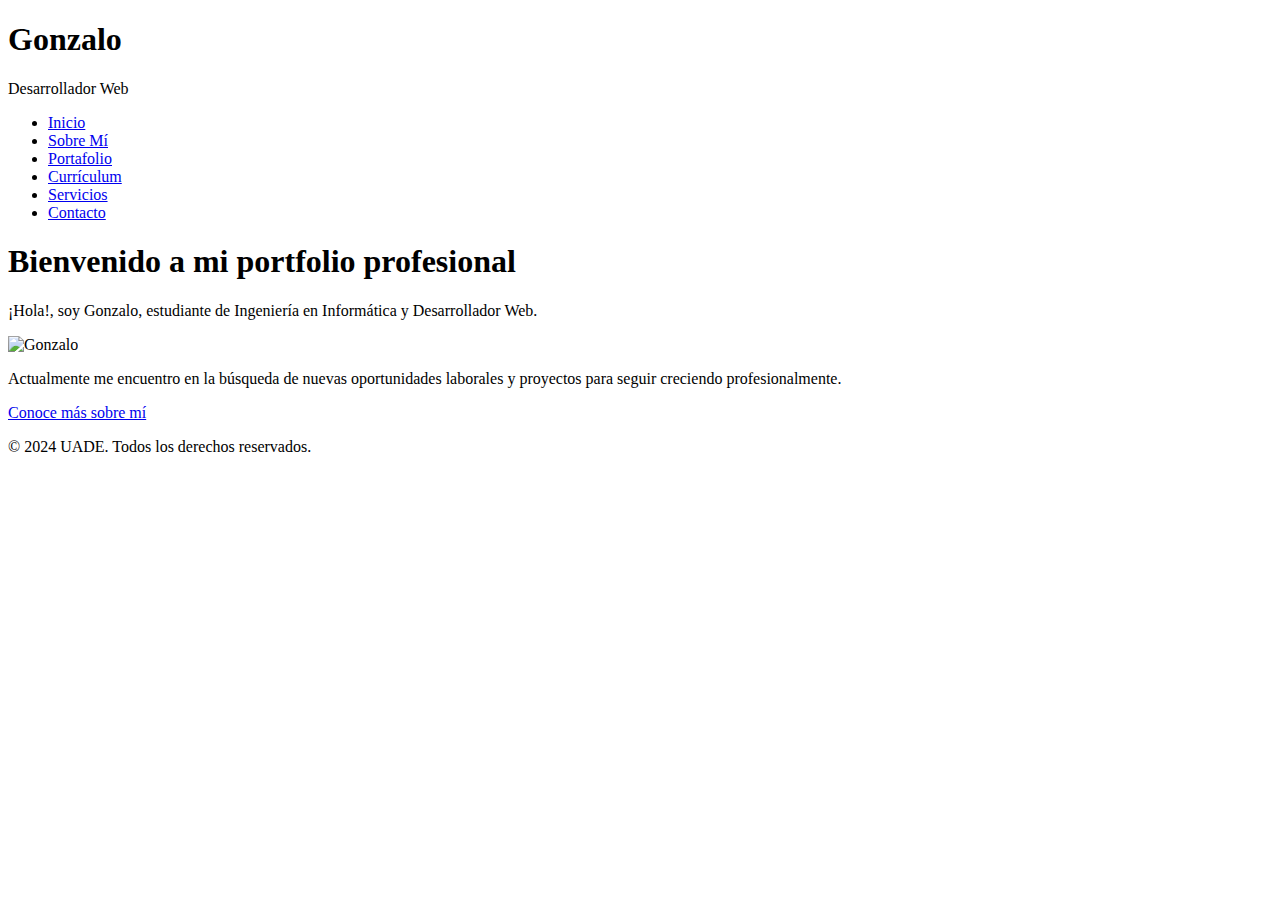
==== index.html @ 1be494c1 "first commit" ====
<!DOCTYPE html>
<html lang="es">
<head>
    <meta charset="UTF-8">
    <meta name="viewport" content="width=device-width, initial-scale=1.0">
    <title>Portfolio Profesional - Gonzalo</title>
</head>
<body>
    <header>
        <h1>Gonzalo</h1>
        <p>Desarrollador Web</p>
        <nav>
            <ul>
                <li><a href="index.html">Inicio</a></li>
                <li><a href="about.html">Sobre Mí</a></li>
                <li><a href="portfolio.html">Portafolio</a></li>
                <li><a href="resume.html">Currículum</a></li>
                <li><a href="services.html">Servicios</a></li>
                <li><a href="contact.html">Contacto</a></li>
            </ul>
        </nav>
    </header>
    <section id="home">
        <h1>Bienvenido a mi portfolio profesional</h1>
        <p>¡Hola!, soy Gonzalo, estudiante de Ingeniería en Informática y Desarrollador Web.</p>
        <img src='images/gonzalo.jpg' alt='Gonzalo' width='200'>
        <p>Actualmente me encuentro en la búsqueda de nuevas oportunidades laborales y proyectos para seguir creciendo profesionalmente.</p>
        <a href="about.html">Conoce más sobre mí</a>
    </section>
    <footer>
        <p>&copy; 2024 UADE. Todos los derechos reservados.</p>
    </footer>
</body>
</html>
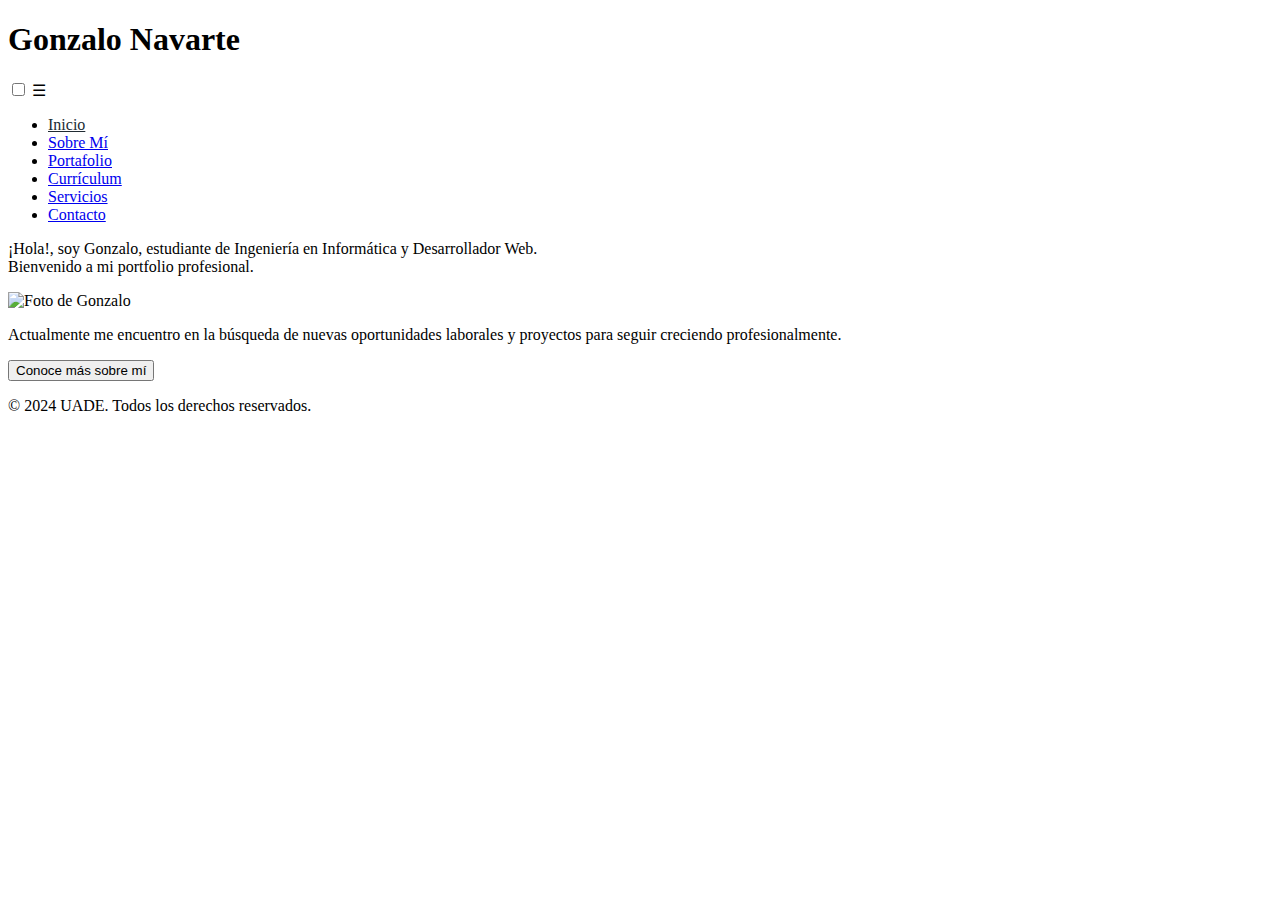
==== commit 4fb850d0: "Adición de menú hamburguesa e imágenes" ====
--- a/index.html
+++ b/index.html
@@ -1,17 +1,22 @@
 <!DOCTYPE html>
-<html lang="es">
+<html lang="en">
 <head>
     <meta charset="UTF-8">
     <meta name="viewport" content="width=device-width, initial-scale=1.0">
-    <title>Portfolio Profesional - Gonzalo</title>
+    <title>Gonzalo Navarte</title>
+    <link rel="stylesheet" href="css/styles.css">
+    <link rel="preconnect" href="https://fonts.googleapis.com">
+    <link rel="preconnect" href="https://fonts.gstatic.com" crossorigin>
+    <link href="https://fonts.googleapis.com/css2?family=Inter:ital,opsz,wght@0,14..32,100..900;1,14..32,100..900&family=Montserrat:ital,wght@0,100..900;1,100..900&display=swap" rel="stylesheet">
 </head>
 <body>
     <header>
-        <h1>Gonzalo</h1>
-        <p>Desarrollador Web</p>
+        <h1>Gonzalo Navarte</h1>
         <nav>
+            <input type="checkbox" id="menu">  
+            <label for="menu">☰</label>
             <ul>
-                <li><a href="index.html">Inicio</a></li>
+                <li><a href="index.html" style="color: #212B33;">Inicio</a></li>
                 <li><a href="about.html">Sobre Mí</a></li>
                 <li><a href="portfolio.html">Portafolio</a></li>
                 <li><a href="resume.html">Currículum</a></li>
@@ -20,13 +25,21 @@
             </ul>
         </nav>
     </header>
-    <section id="home">
-        <h1>Bienvenido a mi portfolio profesional</h1>
-        <p>¡Hola!, soy Gonzalo, estudiante de Ingeniería en Informática y Desarrollador Web.</p>
-        <img src='images/gonzalo.jpg' alt='Gonzalo' width='200'>
-        <p>Actualmente me encuentro en la búsqueda de nuevas oportunidades laborales y proyectos para seguir creciendo profesionalmente.</p>
-        <a href="about.html">Conoce más sobre mí</a>
-    </section>
+    <main>
+        <section id="bienvenida">
+            <p>
+                ¡Hola!, soy Gonzalo, estudiante de Ingeniería en Informática y Desarrollador Web.
+                <br>
+                Bienvenido a mi portfolio profesional.
+            </p>
+            <img src="img/Gonzalo.jpg" alt="Foto de Gonzalo">
+            <p>
+                Actualmente me encuentro en la búsqueda de nuevas oportunidades laborales y proyectos 
+                para seguir creciendo profesionalmente.
+            </p>
+            <button>Conoce más sobre mí</button>
+        </section>
+    </main>
     <footer>
         <p>&copy; 2024 UADE. Todos los derechos reservados.</p>
     </footer>
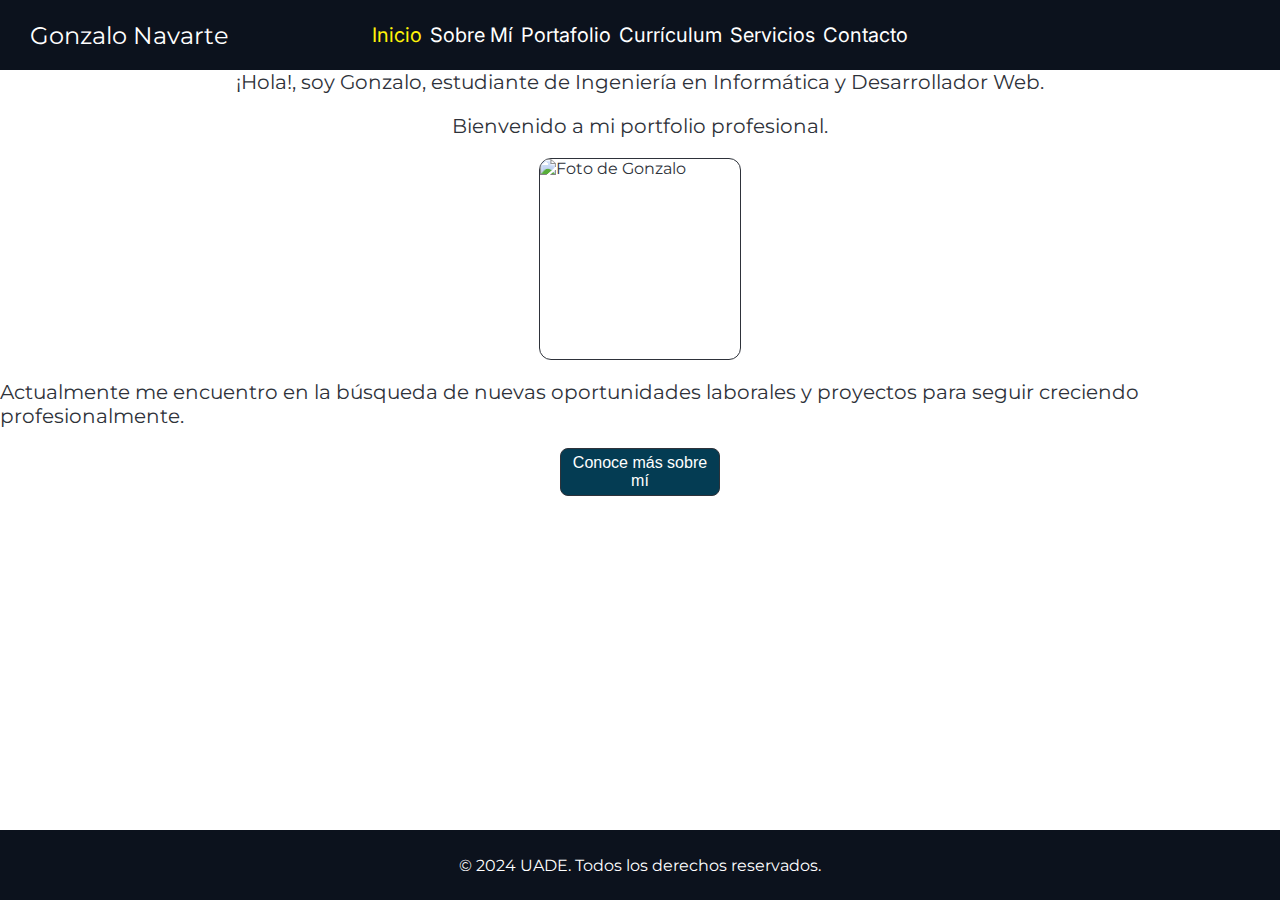
==== commit c76ea4b4: "Adición de estilos" ====
--- a/index.html
+++ b/index.html
@@ -16,7 +16,7 @@
             <input type="checkbox" id="menu">  
             <label for="menu">☰</label>
             <ul>
-                <li><a href="index.html" style="color: #212B33;">Inicio</a></li>
+                <li><a href="index.html" style="color: #FFF209;">Inicio</a></li>
                 <li><a href="about.html">Sobre Mí</a></li>
                 <li><a href="portfolio.html">Portafolio</a></li>
                 <li><a href="resume.html">Currículum</a></li>
@@ -25,13 +25,10 @@
             </ul>
         </nav>
     </header>
-    <main>
-        <section id="bienvenida">
-            <p>
-                ¡Hola!, soy Gonzalo, estudiante de Ingeniería en Informática y Desarrollador Web.
-                <br>
-                Bienvenido a mi portfolio profesional.
-            </p>
+    <main id="bienvenida">
+        <section>
+            <p>¡Hola!, soy Gonzalo, estudiante de Ingeniería en Informática y Desarrollador Web.</p>
+            <p>Bienvenido a mi portfolio profesional.</p>
             <img src="img/Gonzalo.jpg" alt="Foto de Gonzalo">
             <p>
                 Actualmente me encuentro en la búsqueda de nuevas oportunidades laborales y proyectos 
--- a/css/styles.css
+++ b/css/styles.css
@@ -0,0 +1,231 @@
+body {
+    font-family: 'Montserrat', sans-serif;
+    margin: 0;
+    display: grid;
+    grid-template-rows: auto 1fr auto;
+    height: 100vh;
+}
+
+header {
+    height: 70px;
+    background-color: #0C121D;
+    display: flex;
+    align-items: center;
+    justify-content: center;
+    position: relative;
+}
+
+header h1 {
+    color: white;
+    font-size: 24px;
+    font-weight: normal;
+    position: absolute;
+    left: 30px;
+}
+
+nav ul {
+    list-style-type: none;
+    margin: 0;
+    padding: 0;
+    display: flex;
+    gap: 8px;
+}
+
+nav ul li a {
+    text-decoration: none;
+    color: white;
+    font-size: 20px;
+    font-family: 'Inter', sans-serif;
+}
+
+nav input[type="checkbox"] {
+    display: none;
+}
+
+nav label {
+    display: none;
+}
+
+nav img {
+    display: none;
+}
+
+#bienvenida {
+
+    color: #2E323A;
+}
+
+#bienvenida section {
+    display: flex;
+    flex-direction: column;
+    justify-content: center;
+    align-items: center;
+    gap: 20px;
+}
+
+#bienvenida p {
+    font-size: 20px;
+    margin: 0;
+}
+
+#bienvenida img {
+    width: 200px;
+    height: 200px;
+    border-radius: 12px;
+    border: 1px solid #2E323A;
+}
+
+#bienvenida button {
+    width: 160px;
+    height: 48px;
+    background-color: #043C53;
+    color: white;
+    border: 1px solid #2E323A;
+    border-radius: 8px;
+    font-size: 16px;
+    cursor: pointer;
+}
+
+#about {
+    display: flex;
+    flex-direction: column;
+    align-items: center;
+    padding: 0 30px;
+    color: #2E323A;
+}
+
+#about section {
+    display: flex;
+    flex-direction: column;
+    justify-content: center;
+    align-items: center;
+    gap: 20px;
+    margin-top: 80px;
+}
+
+#about p {
+    width: 800px;
+    font-size: 20px;
+    margin: 0;
+}
+
+#portfolio {
+    display: flex;
+    flex-direction: column;
+    align-items: center;
+    padding: 0 30px;
+    gap: 30px;
+}
+
+#portfolio section {
+    display: flex;
+    justify-content: center;
+    gap: 20px;
+    margin-top: 30px;
+}
+
+.project {
+    width: 210px;
+    height: 440px;
+    background-color: #043C53;
+    border-radius: 12px;
+    display: flex;
+    flex-direction: column;
+    justify-content: center;
+    align-items: center;
+}
+
+.project h1 {
+    color: white;
+    font-size: 20px;
+    font-weight: normal;
+    margin: 0;
+}
+
+.project img {
+    width: 190px;
+    height: 400px;
+    border-radius: 8px;
+}
+
+#portfolio button {
+    width: 160px;
+    height: 48px;
+    background-color: #043C53;
+    color: white;
+    border: 1px solid #2E323A;
+    border-radius: 8px;
+    font-size: 16px;
+    cursor: pointer;
+}
+
+footer {
+    background-color: #0C121D;
+    color: white;
+    display: flex;
+    justify-content: center;
+    align-items: center;
+    height: 70px;
+    padding: 0 30px;
+}
+
+footer img {
+    width: auto;
+    height: 20px;
+}
+
+@media (max-width: 992px) {
+    nav ul {
+        display: none;
+        flex-direction: column;
+        position: absolute;
+        background-color: #5B8EBB;
+        width: 50%;
+        top: 70px;
+        right: 0;
+        align-items: center;
+        border-top: 1px solid white;
+        border-bottom-left-radius: 16px;
+    }
+    
+    nav input[type="checkbox"]:checked ~ ul {
+        display: flex;
+    }
+    
+    nav label {
+        display: block;
+        position: absolute;
+        right: 30px;
+        top: 18px;
+        width: 35px;
+        height: 35px;
+        cursor: pointer;
+        color: white;
+        font-size: 24px;
+        border: 1px solid white;
+        border-radius: 12px;
+        text-align: center;
+    }
+
+    #bienvenida {
+        height: 200px;
+    }
+    
+    #servicios {
+        flex-direction: column;
+    }
+    
+    .servicio {
+        width: 100%;
+    }
+    
+    #integrantes {
+        flex-direction: column;
+    }
+    
+    .integrante {
+        width: 100%;
+        height: 200px;
+        flex-direction: row;
+    }
+}
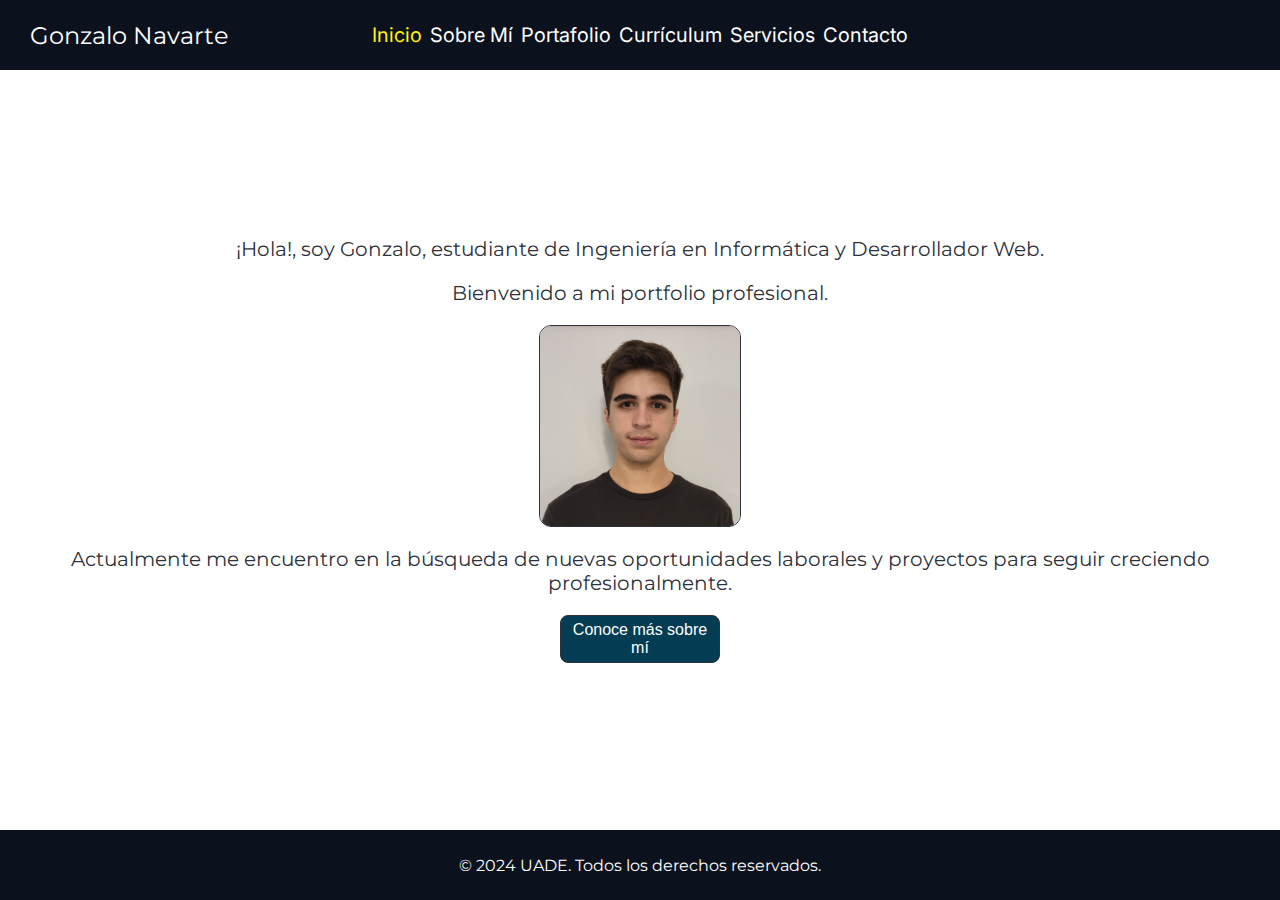
==== commit 8aedf39c: "Correción de importación de imagen" ====
--- a/index.html
+++ b/index.html
@@ -29,7 +29,7 @@
         <section>
             <p>¡Hola!, soy Gonzalo, estudiante de Ingeniería en Informática y Desarrollador Web.</p>
             <p>Bienvenido a mi portfolio profesional.</p>
-            <img src="img/Gonzalo.jpg" alt="Foto de Gonzalo">
+            <img src="img/gonzalo.jpg" alt="Foto de Gonzalo">
             <p>
                 Actualmente me encuentro en la búsqueda de nuevas oportunidades laborales y proyectos 
                 para seguir creciendo profesionalmente.
--- a/css/styles.css
+++ b/css/styles.css
@@ -51,8 +51,11 @@
 }
 
 #bienvenida {
-
     color: #2E323A;
+    display: flex;
+    flex-direction: column;
+    justify-content: center;
+    align-items: center;
 }
 
 #bienvenida section {
@@ -61,6 +64,8 @@
     justify-content: center;
     align-items: center;
     gap: 20px;
+    text-align: center;
+    padding: 0 30px;
 }
 
 #bienvenida p {
@@ -90,7 +95,7 @@
     display: flex;
     flex-direction: column;
     align-items: center;
-    padding: 0 30px;
+    padding: 0 30px 30px 30px;
     color: #2E323A;
 }
 
@@ -113,14 +118,14 @@
     display: flex;
     flex-direction: column;
     align-items: center;
-    padding: 0 30px;
+    padding: 0 30px 30px 30px;
     gap: 30px;
 }
 
 #portfolio section {
     display: flex;
     justify-content: center;
-    gap: 20px;
+    gap: 30px;
     margin-top: 30px;
 }
 
@@ -159,6 +164,152 @@
     cursor: pointer;
 }
 
+#resume {
+    display: flex;
+    flex-direction: column;
+    align-items: center;
+    padding: 0 30px;
+    gap: 30px;
+}
+
+#resume section {
+    display: flex;
+    flex-direction: column;
+    justify-content: center;
+    gap: 20px;
+    margin-top: 50px;
+    text-align: center;
+}
+
+#resume h1 {
+    color: #2E323A;
+    font-size: 24px;
+    font-weight: normal;
+    margin: 0;
+}
+
+#resume p {
+    color: #2E323A;
+    font-size: 20px;
+    margin: 0;
+}
+
+#resume div {
+    display: flex;
+    align-items: center;
+    gap: 20px;
+}
+
+#resume div button {
+    width: 160px;
+    height: 48px;
+    background-color: #043C53;
+    color: white;
+    border: 1px solid #2E323A;
+    border-radius: 8px;
+    font-size: 16px;
+    cursor: pointer;
+}
+
+#services {
+    display: flex;
+    flex-direction: column;
+    justify-content: center;
+    padding: 0 30px 30px 30px;
+    gap: 30px;
+}
+
+#services section {
+    display: flex;
+    justify-content: center;
+    align-items: center;
+    gap: 30px;
+}
+
+.service {
+    width: 300px;
+    height: 200px;
+    background-color: #043C53;
+    border-radius: 12px;
+    display: flex;
+    flex-direction: column;
+    justify-content: center;
+    align-items: center;
+    color: white;
+    text-align: center;
+}
+
+.service h1 {
+    font-size: 24px;
+    font-weight: normal;
+    margin: 0;
+}
+
+#contact {
+    display: flex;
+    flex-direction: column;
+    align-items: center;
+    justify-content: center;
+    padding: 0 30px;
+}
+
+#contact section {
+    display: flex;
+    flex-direction: column;
+    align-items: center;
+    gap: 30px;
+}
+
+#contact section form {
+    display: flex;
+    flex-direction: column;
+    align-items: center;
+    gap: 10px;
+}
+
+.form-group {
+    width: 300px;
+    display: flex;
+    flex-direction: column;
+}
+
+.form-group label {
+    font-size: 20px;
+    margin: 0;
+}
+
+.form-group input {
+    width: 100%;
+    height: 30px;
+    border: 1px solid #2E323A;
+    border-radius: 12px;
+    font-size: 16px;
+}
+
+.form-group textarea {
+    width: 100%;
+    height: 90px;
+    border: 1px solid #2E323A;
+    border-radius: 12px;
+    font-size: 16px;
+}
+
+#contact section form button {
+    width: 120px;
+    height: 36px;
+    background-color: #043C53;
+    color: white;
+    border: 1px solid #2E323A;
+    border-radius: 8px;
+    font-size: 16px;
+    cursor: pointer;
+}
+
+#contact section div p {
+    font-size: 16px;
+    margin: 0;
+}
+
 footer {
     background-color: #0C121D;
     color: white;
@@ -167,11 +318,6 @@
     align-items: center;
     height: 70px;
     padding: 0 30px;
-}
-
-footer img {
-    width: auto;
-    height: 20px;
 }
 
 @media (max-width: 992px) {
@@ -179,7 +325,7 @@
         display: none;
         flex-direction: column;
         position: absolute;
-        background-color: #5B8EBB;
+        background-color: #0C121D;
         width: 50%;
         top: 70px;
         right: 0;
@@ -187,11 +333,11 @@
         border-top: 1px solid white;
         border-bottom-left-radius: 16px;
     }
-    
+
     nav input[type="checkbox"]:checked ~ ul {
         display: flex;
     }
-    
+
     nav label {
         display: block;
         position: absolute;
@@ -207,25 +353,27 @@
         text-align: center;
     }
 
-    #bienvenida {
-        height: 200px;
-    }
-    
-    #servicios {
+    #about p {
+        width: 100%;
+    }
+
+    #portfolio section {
         flex-direction: column;
     }
-    
-    .servicio {
+
+    #resume div {
+        flex-direction: column;
+    }
+
+    #services section {
+        flex-direction: column;
+    }
+
+    .service {
         width: 100%;
     }
-    
-    #integrantes {
-        flex-direction: column;
-    }
-    
-    .integrante {
+
+    .form-group {
         width: 100%;
-        height: 200px;
-        flex-direction: row;
-    }
-}
+    }
+}
